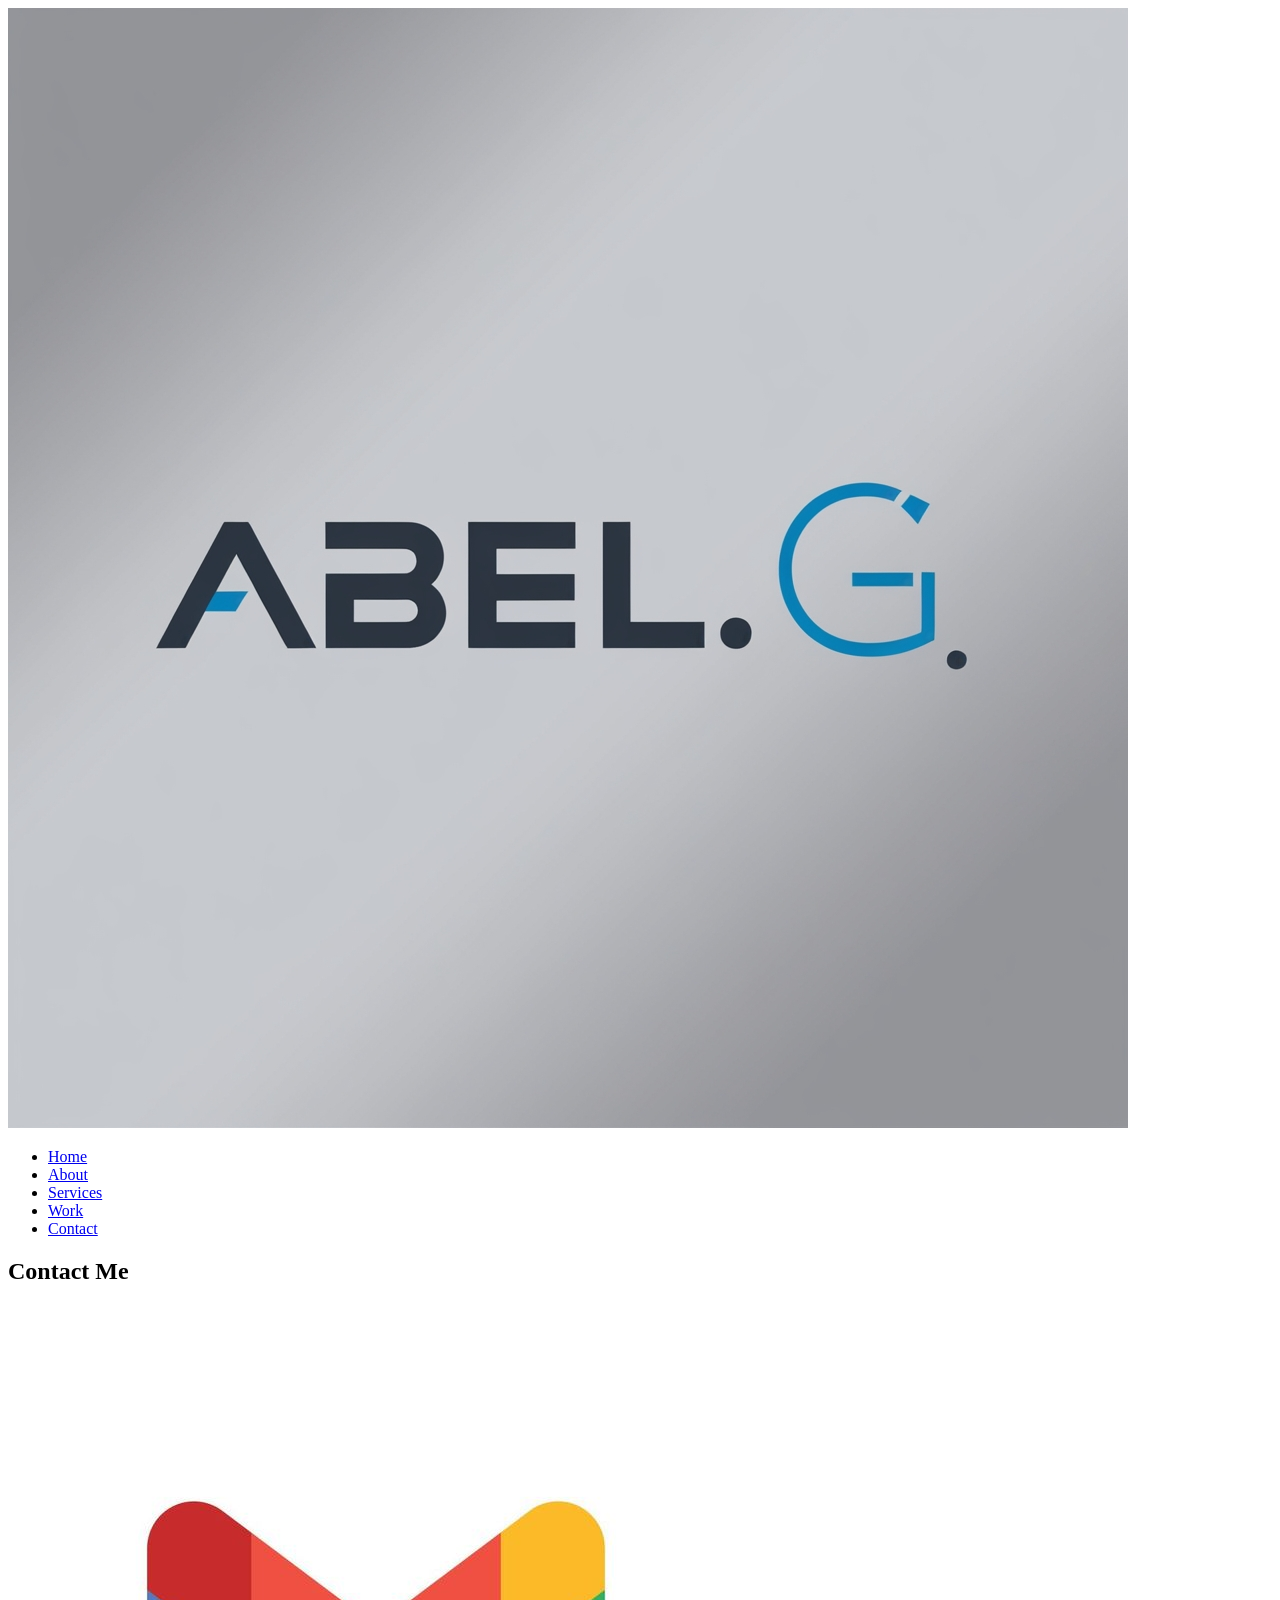
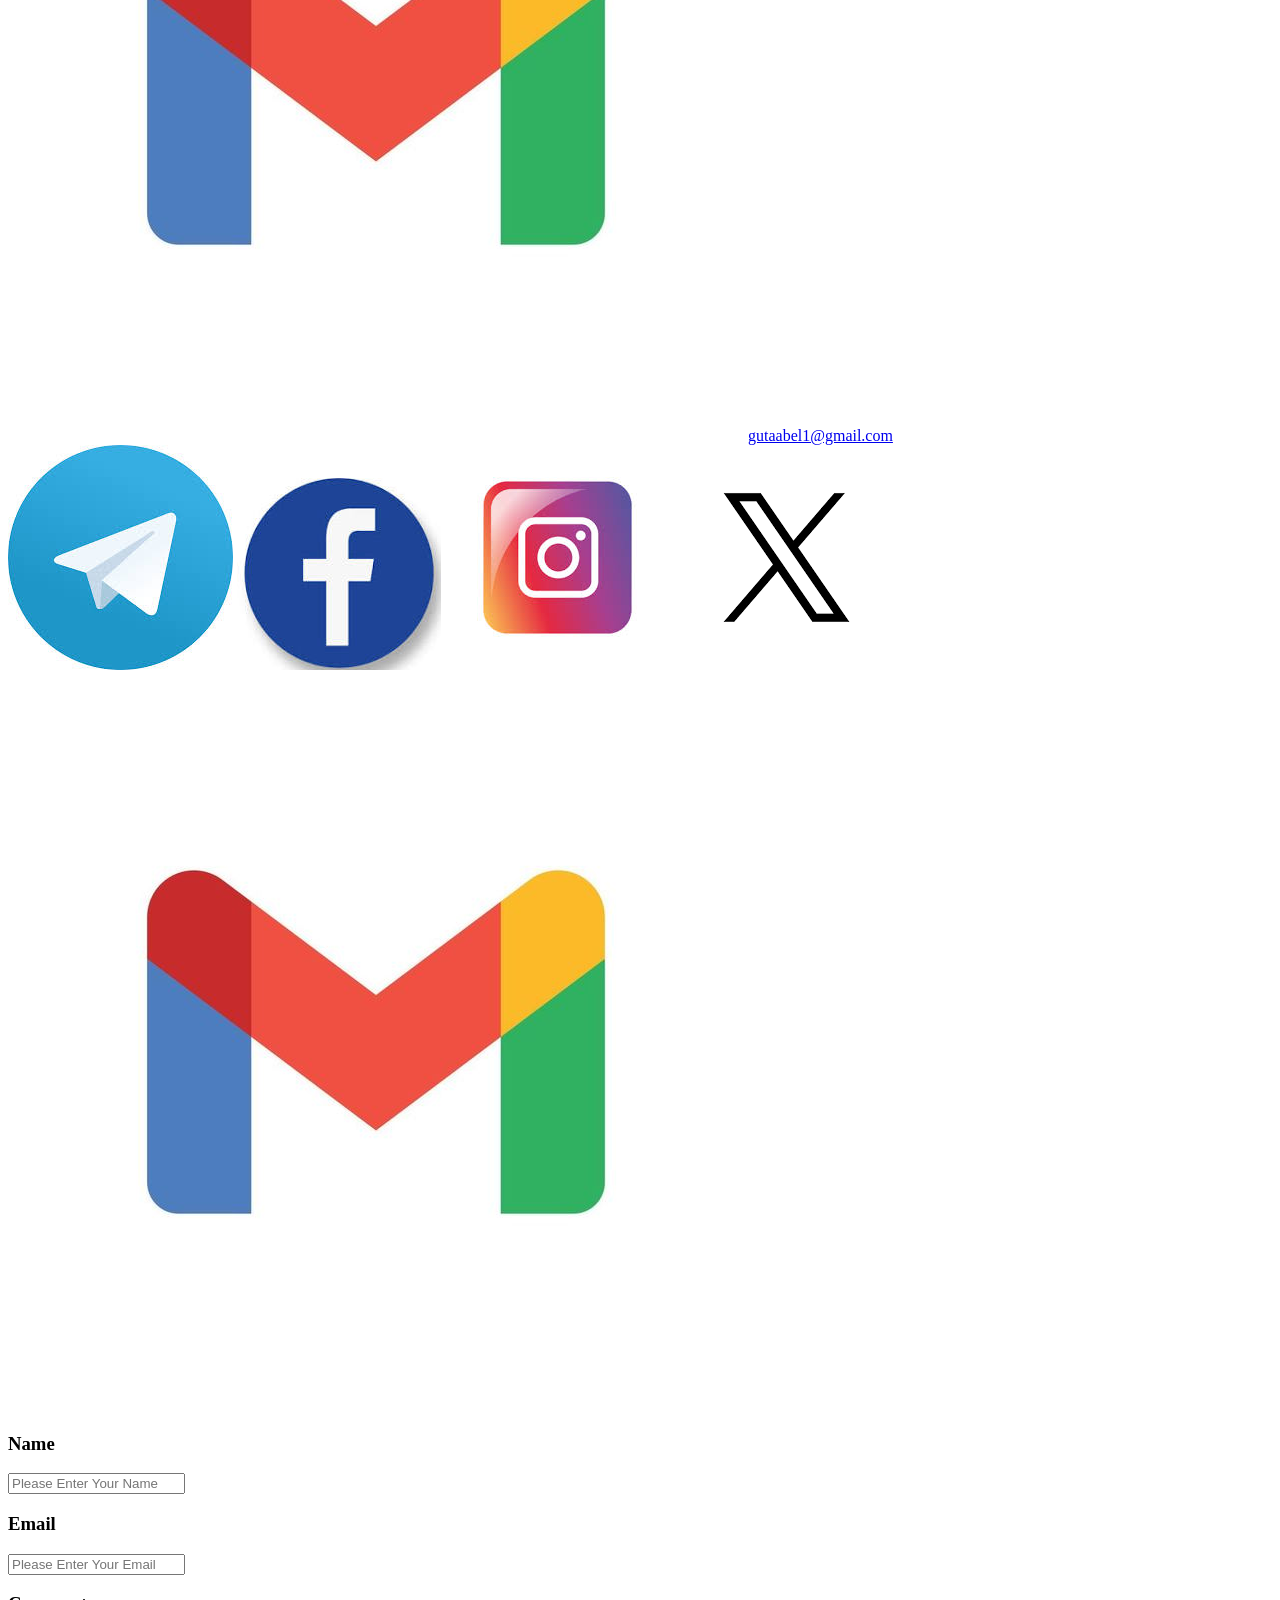
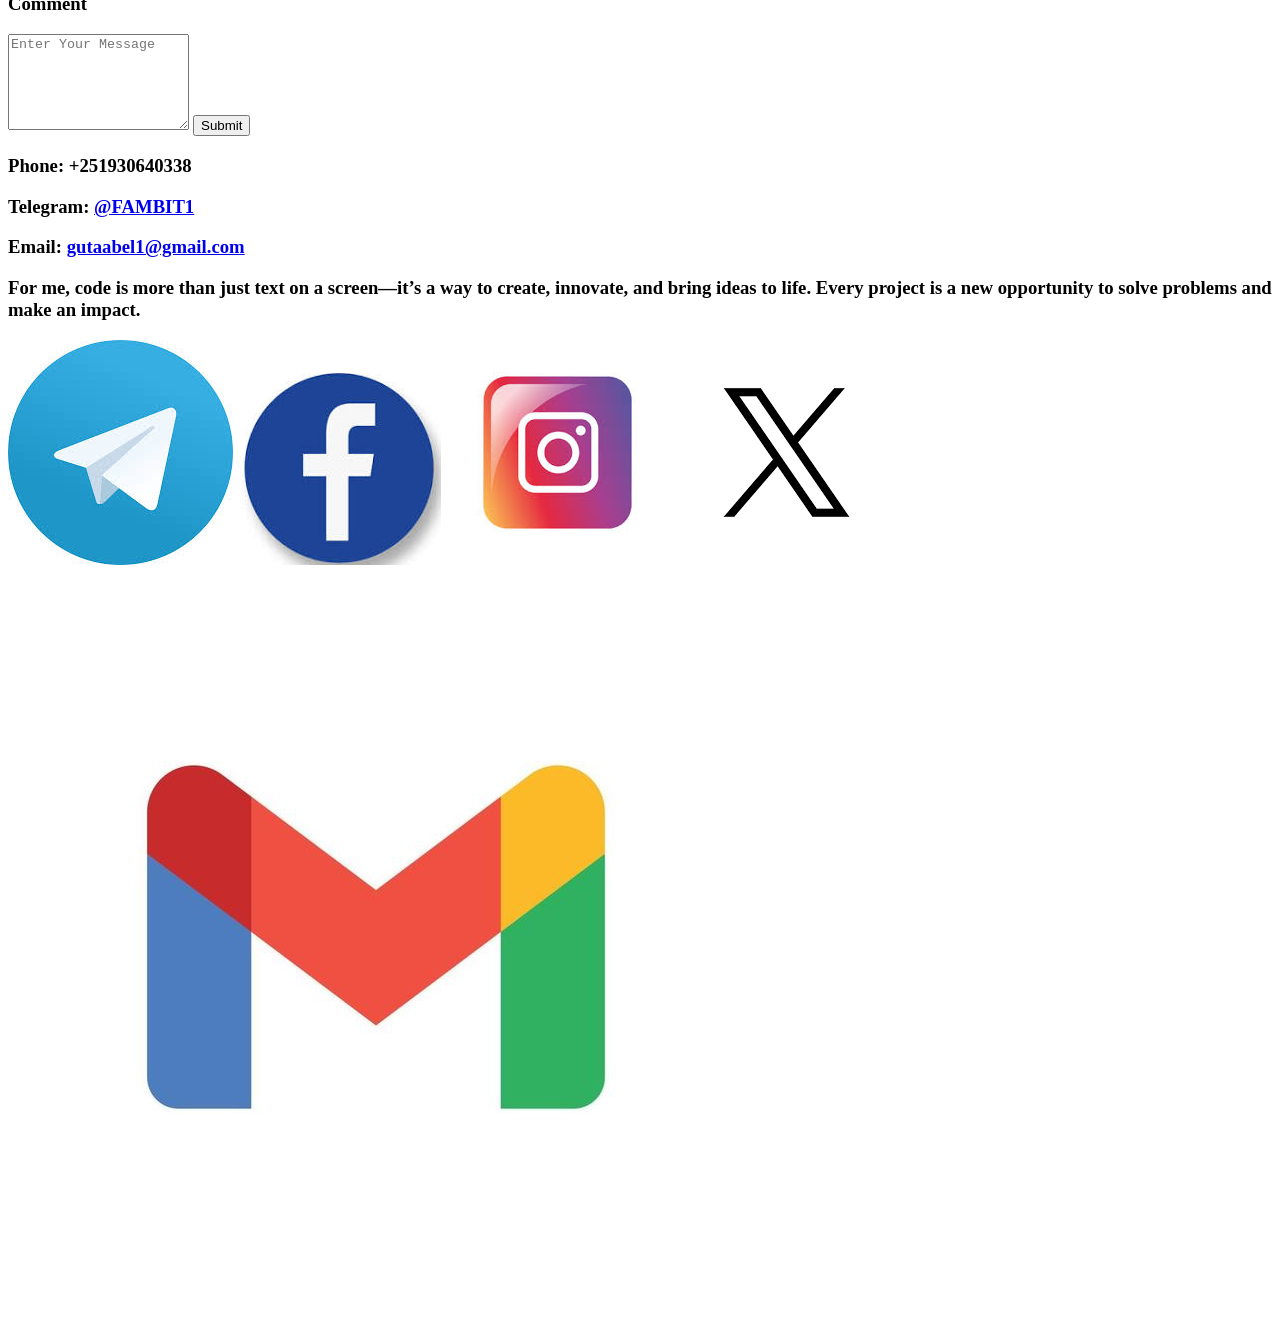
==== src/Contact.html @ b773e2ee "Add files via upload add the html,image and the Audio files" ====
<!DOCTYPE html>
<html lang="en">
<head>
    <meta charset="UTF-8">
    <meta name="viewport" content="width=device-width, initial-scale=1.0">
    <title>Contact</title>
</head>
<body>
    <header>
        <div class="logo">
            <img src="./images/logo.jpg" alt="Logo">
        </div>
        <nav>
            <ul>
                <li><a href="./home.html">Home</a></li>
                <li><a href="./About.html">About</a></li>
                <li><a href="./services.html">Services</a></li>
                <li><a href="./work.html">Work</a></li>
                <li><a href="./Contact.html">Contact</a></li>
            </ul>
        </nav>
    </header>
    <main>
        <div class="contact">
            <section class="header">
                <h1>Contact Me</h1>
            </section>
            <div class="email">
                <img src="./images/gmail.jpg" alt="Email Icon">
                <a href="mailto:gutaabel1@gmail.com">gutaabel1@gmail.com</a>
            </div>
            <div class="socialmedia">
                <a href="https://t.me/@FAMBIT1"><img src="./images/telegram.jfif" alt="Telegram"></a>
                <a href="https://www.facebook.com/alphacap546"><img src="./images/facebook.jfif" alt="Facebook"></a>
                <a href="https://www.instagram.com/alphacap546"><img src="./images/insta.jfif" alt="Instagram"></a>
                <a href="https://twitter.com/@alphacap546"><img src="./images/x.png" alt="Twitter"></a>
                <a href="mailto:gutaabel1@gmail.com"><img src="./images/gmail.jpg" alt="Gmail"></a>
            </div>
        </div>
        <section class="input">
            <form action="#" method="post">
                <h3>Name</h3>
                <input type="text" name="name" placeholder="Please Enter Your Name" required>
                <h3>Email</h3>
                <input type="email" name="email" placeholder="Please Enter Your Email" required>
                <h3>Comment</h3>
                <textarea name="comment" rows="6" placeholder="Enter Your Message" required></textarea>
                <button type="submit">Submit</button>
            </form>
        </section>
    </main>
    <footer>
        <div class="address">
            <h3>Phone: +251930640338</h3>
            <h3>Telegram: <a href="https://t.me/FAMBIT1">@FAMBIT1</a></h3>
            <h3>Email: <a href="mailto:gutaabel1@gmail.com">gutaabel1@gmail.com</a></h3>
        </div>
        <div class="footerDescription">
            <h3>For me, code is more than just text on a screen—it’s a way to create, innovate, and bring ideas to life. Every project is a new opportunity to solve problems and make an impact.</h3>
        </div>
        <div class="socialmedia">
            <a href="https://t.me/@FAMBIT1"><img src="./images/telegram.jfif" alt="Telegram"></a>
            <a href="https://www.facebook.com/alphacap546"><img src="./images/facebook.jfif" alt="Facebook"></a>
            <a href="https://www.instagram.com/alphacap546"><img src="./images/insta.jfif" alt="Instagram"></a>
            <a href="https://twitter.com/@alphacap546"><img src="./images/x.png" alt="Twitter"></a>
            <a href="mailto:gutaabel1@gmail.com"><img src="./images/gmail.jpg" alt="Gmail"></a>
        </div>
    </footer>
</body>
</html>
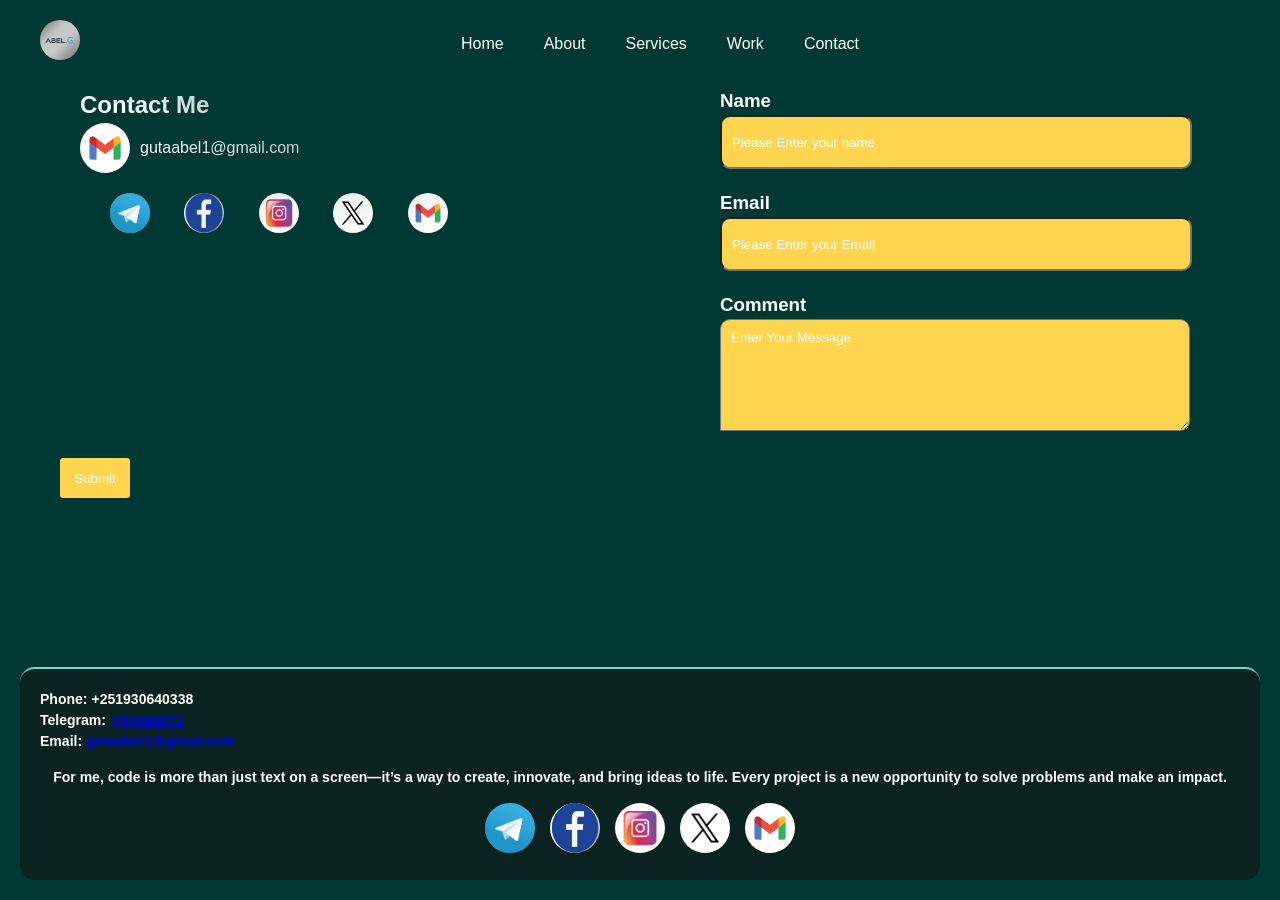
==== commit 1e3d8fd7: "Final branch implementation with responsiveness and accessibility fixes" ====
--- a/src/Contact.html
+++ b/src/Contact.html
@@ -3,6 +3,7 @@
 <head>
     <meta charset="UTF-8">
     <meta name="viewport" content="width=device-width, initial-scale=1.0">
+    <link rel="stylesheet" href="./css/contact.css">
     <title>Contact</title>
 </head>
 <body>
@@ -10,49 +11,55 @@
         <div class="logo">
             <img src="./images/logo.jpg" alt="Logo">
         </div>
+        <div class="hamburger"></div>
         <nav>
             <ul>
-                <li><a href="./home.html">Home</a></li>
+                <li><a href="../home.html">Home</a></li>
                 <li><a href="./About.html">About</a></li>
                 <li><a href="./services.html">Services</a></li>
-                <li><a href="./work.html">Work</a></li>
+                <li><a href="./Portfolio.html">Work</a></li>
                 <li><a href="./Contact.html">Contact</a></li>
             </ul>
         </nav>
     </header>
     <main>
-        <div class="contact">
-            <section class="header">
-                <h1>Contact Me</h1>
-            </section>
-            <div class="email">
-                <img src="./images/gmail.jpg" alt="Email Icon">
-                <a href="mailto:gutaabel1@gmail.com">gutaabel1@gmail.com</a>
-            </div>
-            <div class="socialmedia">
-                <a href="https://t.me/@FAMBIT1"><img src="./images/telegram.jfif" alt="Telegram"></a>
+        <div class="contact-inputwrapper">
+            <div class="contact">
+                <section class="header">
+                    <h1>Contact Me</h1>
+                </section>
+                <div class="email">
+                    <img src="./images/gmail.jpg" alt="email">
+                    <a href="mailto:gutaabel1@gmail.com">gutaabel1@gmail.com</a>
+                </div>
+                <div class="socialmediaAccounts">
+                    <a href="https://t.me/@FAMBIT1"><img src="./images/telegram.jfif" alt="Telegram"></a>
                 <a href="https://www.facebook.com/alphacap546"><img src="./images/facebook.jfif" alt="Facebook"></a>
                 <a href="https://www.instagram.com/alphacap546"><img src="./images/insta.jfif" alt="Instagram"></a>
                 <a href="https://twitter.com/@alphacap546"><img src="./images/x.png" alt="Twitter"></a>
                 <a href="mailto:gutaabel1@gmail.com"><img src="./images/gmail.jpg" alt="Gmail"></a>
+                </div>
             </div>
+            <div class="input">
+                <h3>Name</h3>
+                <input type="text" name="name" placeholder="Please Enter your name">
+                <h3>Email</h3>
+                <input type="text" name="email" placeholder="Please Enter your Email">
+                <h3>Comment</h3>
+                <textarea name="comment" rows="6" placeholder="Enter Your Message"></textarea>
+            </div>
+           
         </div>
-        <section class="input">
-            <form action="#" method="post">
-                <h3>Name</h3>
-                <input type="text" name="name" placeholder="Please Enter Your Name" required>
-                <h3>Email</h3>
-                <input type="email" name="email" placeholder="Please Enter Your Email" required>
-                <h3>Comment</h3>
-                <textarea name="comment" rows="6" placeholder="Enter Your Message" required></textarea>
-                <button type="submit">Submit</button>
-            </form>
-        </section>
+        <div class="button">
+            <button id="submit" type="submit">Submit</button>
+        </div>
+
+       
     </main>
     <footer>
         <div class="address">
             <h3>Phone: +251930640338</h3>
-            <h3>Telegram: <a href="https://t.me/FAMBIT1">@FAMBIT1</a></h3>
+            <h3>Telegram: <a href="#">@FAMBIT1</a></h3>
             <h3>Email: <a href="mailto:gutaabel1@gmail.com">gutaabel1@gmail.com</a></h3>
         </div>
         <div class="footerDescription">
@@ -66,5 +73,6 @@
             <a href="mailto:gutaabel1@gmail.com"><img src="./images/gmail.jpg" alt="Gmail"></a>
         </div>
     </footer>
+    <script src="./script/script.js"></script>
 </body>
 </html>
--- a/src/css/contact.css
+++ b/src/css/contact.css
@@ -0,0 +1,653 @@
+body, h1, h2, h3, p, ul, li, a, img, button {
+    margin: 0;
+    padding: auto;
+    box-sizing: border-box;
+}
+body {
+    font-family: 'Arial', sans-serif;
+    line-height: 1.5;
+    color: #fff;
+    background-color: #003934;
+    padding: 20px;
+    position: relative;
+    overflow-x: hidden;
+    display: grid;
+    grid-template-rows: auto 1fr auto;
+    min-height: 100vh;
+    margin: 0; 
+}
+.container {
+    width: 80%; 
+    margin: auto;
+    padding:auto;
+}
+header {
+    display: flex;
+    align-items: center;
+    justify-content: space-between;
+    margin-bottom: 20px;
+    padding: 0 20px;
+    position: relative;
+    z-index: 2;
+}
+header::before {
+    content: '';
+    position: absolute;
+    top: -70px;
+    left: 150px;
+    width: 350px;
+    height: 200px;
+    background-color: #003934;
+    opacity: 0.5;
+    border-radius: 50%;
+    filter: blur(50px);
+    z-index: 0;
+}
+
+header .logo img {
+    width: 40px;
+    height: auto;
+    border-radius: 50%;
+}
+
+header .hamburger {
+    display: block;
+    width: 30px;
+    height: 3px;
+    background-color: #fff;
+    position: relative;
+    cursor: pointer;
+}
+
+header .hamburger::before,
+header .hamburger::after {
+    content: '';
+    position: absolute;
+    width: 30px;
+    height: 3px;
+    background-color: #fff;
+    left: 0;
+}
+
+header .hamburger::before {
+    top: -8px;
+}
+
+header .hamburger::after {
+    top: 8px;
+}
+
+header nav {
+    position: fixed;
+    top: 0;
+    right: 0;
+    height: 100vh;
+    width: 70%;
+    background: #003934;
+    transform: translateX(100%);
+    transition: transform 0.3s ease-in-out;
+    z-index: 1;
+}
+.nav-active {
+    transform: translateX(0);
+}
+
+header nav ul {
+    list-style: none;
+    display: flex;
+    flex-direction: column;
+    padding: 20px;
+}
+
+header nav ul li {
+    margin-bottom: 10px;
+    text-align: center;
+}
+
+header nav ul li a {
+    color: #fff;
+    text-decoration: none;
+    font-size: 16px;
+}
+.contact{
+    margin-left:40px;
+}
+.input{
+    margin-left:40px;
+}
+.button{
+    margin-left: 40px;
+}
+.email {
+    display: flex;
+    align-items: center;
+    gap: 10px;
+    margin-bottom: 20px;
+}
+.email img{
+    width:50px;
+    height:50px;
+    border-radius: 50%;
+
+}
+.email a{
+    text-decoration:none;
+    color: #fff;
+}
+.socialmediaAccounts img{
+    display: inline-flex;
+    gap:20px;
+    margin-left: 30px;
+    width:40px;
+    height:40px;
+    border-radius:50%;
+}
+.input input {
+    width: 80%;
+    height:30px;
+    padding: 10px;
+    margin-bottom: 20px;
+    border-radius: 10px;
+    background: #FFD54F;
+    color: #fff;
+    outline: none
+}
+.input textarea {
+    width: 80%;
+    padding: 10px;
+    margin-bottom: 20px;
+    border-top-left-radius: 10px;
+    border-top-right-radius: 10px;
+    border-bottom-right-radius: 10px;
+    background: #FFD54F;
+    color: #fff;
+    outline: none;
+    font-family:Arial, Helvetica, sans-serif;
+}
+.input ::placeholder{
+    color:#fff
+}
+.input button {
+    margin-left: 300px;
+    padding: 10px 20px;
+    background: #FFD54F;
+    color: #fff;
+    border: none;
+    border-radius: 5px;
+    cursor: pointer;
+}
+.button {
+    display: flex; /* Make the container a flexbox */
+    justify-content: space-between; /* Distribute space evenly between buttons */
+    width: 400px;
+    margin-bottom: 20px;
+}
+
+
+.button a {
+    text-decoration: none;
+    color: #fff;
+    margin-left: 10px;
+    margin-top: 10px;
+}
+
+#submit {
+    width: 70px;
+    height: 40px;
+    background: #FFD54F;
+    border: none;
+    border-radius: 3px;
+    color: #fff;
+}
+
+
+
+
+
+footer {
+    position:relative;
+    margin: 0; 
+    padding: 20px; 
+    bottom: 0; 
+    left: 0; 
+    border-top: 2px solid #85CECF;
+    border-radius: 15px 15px 15px 15px; 
+    background: #0A2220;
+    z-index: 1; 
+}
+.footerDescription {
+    display: flex;
+    justify-content: space-around;
+    gap:20px;
+    margin-bottom: 0;
+}
+.socialmedia{
+    margin-top: 0;
+    padding: 0;
+}
+footer .address, footer .footerDescription {
+    margin-bottom: 15px;
+    font-size: 12px;
+}
+
+footer .address h3, footer .footerDescription h3 {
+    color: #fff;
+}
+
+footer .socialmedia {
+    display: flex;
+    justify-content: center;
+    gap: 15px;
+    border-radius: 50%;
+}
+
+footer .socialmedia a img {
+    width: 30px;
+    height: 30px;
+    border-radius: 50%;
+}
+footer:hover {
+    border-color: rgba(255, 255, 255, 0.8); 
+    transform: translateY(-5px); 
+    transition: all 0.3s ease-in-out;
+}
+@media (max-width: 768px) {
+    header {
+        padding: 10px 15px;
+    }
+    header .hamburger {
+        display: block;
+    }
+    header nav {
+        width: 50%;
+        height: 40vh;
+        padding: 20px;
+        overflow-y: auto;         
+    }
+
+    header nav ul {
+        padding: 0;
+        gap: 15px;
+    }
+    header nav ul li a {
+        display: block;
+        padding: 10px 20px;       
+        background-color: #003934;
+        color: #fff;
+        border-top-left-radius: 5px;
+        border-bottom-right-radius: 5px;
+        text-decoration: none;
+        text-align: center;
+        font-size: 18px;
+        transition: background-color 0.3s ease;
+    }
+    header nav ul li a:hover {
+        background-color: #003934; 
+    }
+    .photo img {
+        width: 150px;
+        height: 150px;
+    }
+
+    .buttons {
+        flex-direction: row;
+    }
+
+    .buttons button {
+        padding: 10px 30px;
+    }
+
+    .hamburger {
+        display: none;
+    }
+}
+
+
+@media only screen and (min-width: 700px) and (max-width: 840px) and (orientation: landscape){
+    body {
+        padding: 25px;
+    }
+    header {
+        padding: 10px 15px;
+    }
+    header .hamburger {
+        display: block;
+        width: 30px;
+        height: 3px;
+        background-color: #fff;
+        position: relative;
+        cursor: pointer;
+    }
+    header .hamburger::before,
+    header .hamburger::after {
+        content: '';
+        position: absolute;
+        width: 30px;
+        height: 3px;
+        background-color: #fff;
+        left: 0;
+    }
+    header .hamburger::before {
+        top: -8px;
+    }
+    header .hamburger::after {
+        top: 8px;
+    }
+    header nav {
+        position: fixed;
+        top: 0;
+        right: 0;
+        height: 100vh;
+        width: 70%;
+        background: #003934;
+        transform: translateX(100%);
+        transition: transform 0.3s ease-in-out;
+        z-index: 1;
+    }
+    .nav-active {
+        transform: translateX(0);
+    }
+    header nav ul {
+        list-style: none;
+        display: flex;
+        flex-direction: column;
+        padding: 20px;
+    }
+    header nav ul li {
+        margin-bottom: 10px;
+        text-align: center;
+    }
+    header nav ul li a {
+        color: #fff;
+        text-decoration: none;
+        font-size: 16px;
+        padding: 10px;
+        border-radius: 5px;
+        background-color: #003934;
+        transition: background-color 0.3s ease;
+    }
+    header nav ul li a:hover {
+        background-color: #003934;
+    }
+.contact{
+    margin-left:40px;
+}
+.input{
+    margin-left:40px;
+}
+.button{
+    margin-left: 40px;
+}
+.email {
+    display: flex;
+    align-items: center;
+    gap: 10px;
+    margin-bottom: 20px;
+}
+.email img{
+    width:50px;
+    height:50px;
+    border-radius: 50%;
+
+}
+.email a{
+    text-decoration:none;
+    color: #fff;
+}
+.socialmediaAccounts img{
+    display: inline-flex;
+    gap:20px;
+    margin-left: 50px;
+    width:40px;
+    height:40px;
+    border-radius:50%;
+}
+.input input {
+    width: 80%;
+    height:30px;
+    padding: 10px;
+    margin-bottom: 20px;
+    border-radius: 10px;
+    background: #FFD54F;
+    color: #fff;
+    outline: none
+}
+.input textarea {
+    width: 80%;
+    padding: 10px;
+    margin-bottom: 20px;
+    border-top-left-radius: 10px;
+    border-top-right-radius: 10px;
+    border-bottom-right-radius: 10px;
+    background: #FFD54F;
+    color: #fff;
+    outline: none;
+    font-family:Arial, Helvetica, sans-serif;
+}
+.input ::placeholder{
+    color:#fff
+}
+.input button {
+    margin-left: 300px;
+    padding: 10px 20px;
+    background: #FFD54F;
+    color: #fff;
+    border: none;
+    border-radius: 5px;
+    cursor: pointer;
+}
+.button {
+    display: flex; 
+    justify-content: space-between; 
+    width: 570px;
+    margin-bottom: 20px;
+}
+
+.button a {
+    text-decoration: none;
+    color: #fff;
+    margin-left: 10px;
+    margin-top: 10px;
+}
+
+#submit {
+    width: 70px;
+    height: 40px;
+    background: #FFD54F;
+    border: none;
+    border-radius: 3px;
+    color: #fff;
+}
+
+
+
+.downloadcv button a{
+    text-decoration:none;
+    color: #fff;
+
+}
+footer {
+    position:relative;
+    margin: 0; 
+    padding: 20px; 
+    bottom: 0; 
+    left: 0; 
+    border-top: 2px solid #85CECF;
+    border-radius: 15px 15px 15px 15px; 
+    background: #0A2220;
+    z-index: 1; 
+}
+.footerDescription {
+    display: flex;
+    justify-content: space-around;
+    gap:20px;
+    margin-bottom: 0;
+}
+.socialmedia{
+    margin-top: 0;
+    padding: 0;
+}
+footer .address, footer .footerDescription {
+    margin-bottom: 15px;
+    font-size: 12px;
+}
+
+footer .address h3, footer .footerDescription h3 {
+    color: #fff;
+}
+
+footer .socialmedia {
+    display: flex;
+    justify-content: center;
+    gap: 15px;
+    border-radius: 50%;
+}
+
+footer .socialmedia a img {
+    width: 50px;
+    height: 50px;
+    border-radius: 50%;
+}
+footer:hover {
+    border-color: rgba(255, 255, 255, 0.8); 
+    transform: translateY(-5px); 
+    transition: all 0.3s ease-in-out;
+}
+}
+
+
+
+@media  (min-width:1025px){
+    body {
+        font-family: 'Arial', sans-serif;
+        line-height: 1.5;
+        color: #fff;
+        background-color: #003934; 
+        padding: 20px;
+        overflow-x: hidden;
+        position: relative;
+    }
+
+    header .hamburger {
+        display: none;
+    }
+    header{
+        position: relative;
+    }
+    header nav {
+        position: relative; 
+        transform: none; 
+        height: auto; 
+        width: 100%; 
+        background: none; 
+        display: flex;
+        justify-content: center; 
+        align-items: center;
+    }
+
+    header nav ul {
+        display: flex; 
+        flex-direction: row;
+        background: none; 
+        padding: 0; 
+        margin: 0; 
+        box-shadow: none; 
+        justify-content: center; 
+        gap: 20px; 
+    }
+
+    header nav ul li {
+        margin: 0 10px; 
+    }
+
+    header nav ul li a {
+        font-size: 16px; 
+        color: #fff; 
+    }
+    .contact-inputwrapper{
+        display:flex;
+        justify-content: space-between;
+        align-items: flex-start;
+        gap:40px;
+        width:100%;
+        margin: auto auto;
+        padding:0 20px;
+        
+    }
+    .contact{
+        flex:1;
+        width:40%;
+        margin-left:40px;
+    }
+    .input{
+        flex:1;
+        width:40%;
+
+    }
+    .button{
+        display:flex;
+        justify-content:space-between;
+        width:90%;
+        margin-bottom: 20px;
+    }
+    footer {
+        position: relative;
+        margin: 0; 
+        padding: 20px; 
+        bottom: 0; 
+        left: 0; 
+        border-top: 2px solid #85CECF;
+        border-radius: 15px 15px 15px 15px; 
+        background: #0A2220;
+        z-index: 1; 
+    }
+    .footerDescription {
+        display: flex;
+        justify-content: space-around;
+        gap: 20px;
+        margin-bottom: 0;
+    }
+
+    .socialmedia {
+        margin-top: 0;
+        padding: 0;
+    }
+    footer {
+        position: relative;
+        margin: 0; 
+        padding: 20px; 
+        bottom: 0; 
+        left: 0; 
+        border-top: 2px solid #85CECF;
+        border-radius: 15px 15px 15px 15px; 
+        background: #0A2220;
+        z-index: 1; 
+    }
+    footer .address, footer .footerDescription {
+        margin-bottom: 15px;
+        font-size: 12px;
+    }
+
+    footer .address h3, footer .footerDescription h3 {
+        color: #fff;
+    }
+
+    footer .socialmedia {
+        display: flex;
+        justify-content: center;
+        gap: 15px;
+        border-radius: 50%;
+    }
+
+    footer .socialmedia a img {
+        width: 50px;
+        height: 50px;
+        border-radius: 50%;
+    }
+
+    footer:hover {
+        border-color: rgba(255, 255, 255, 0.8); 
+        transform: translateY(-5px); 
+        transition: all 0.3s ease-in-out;
+    }
+}
